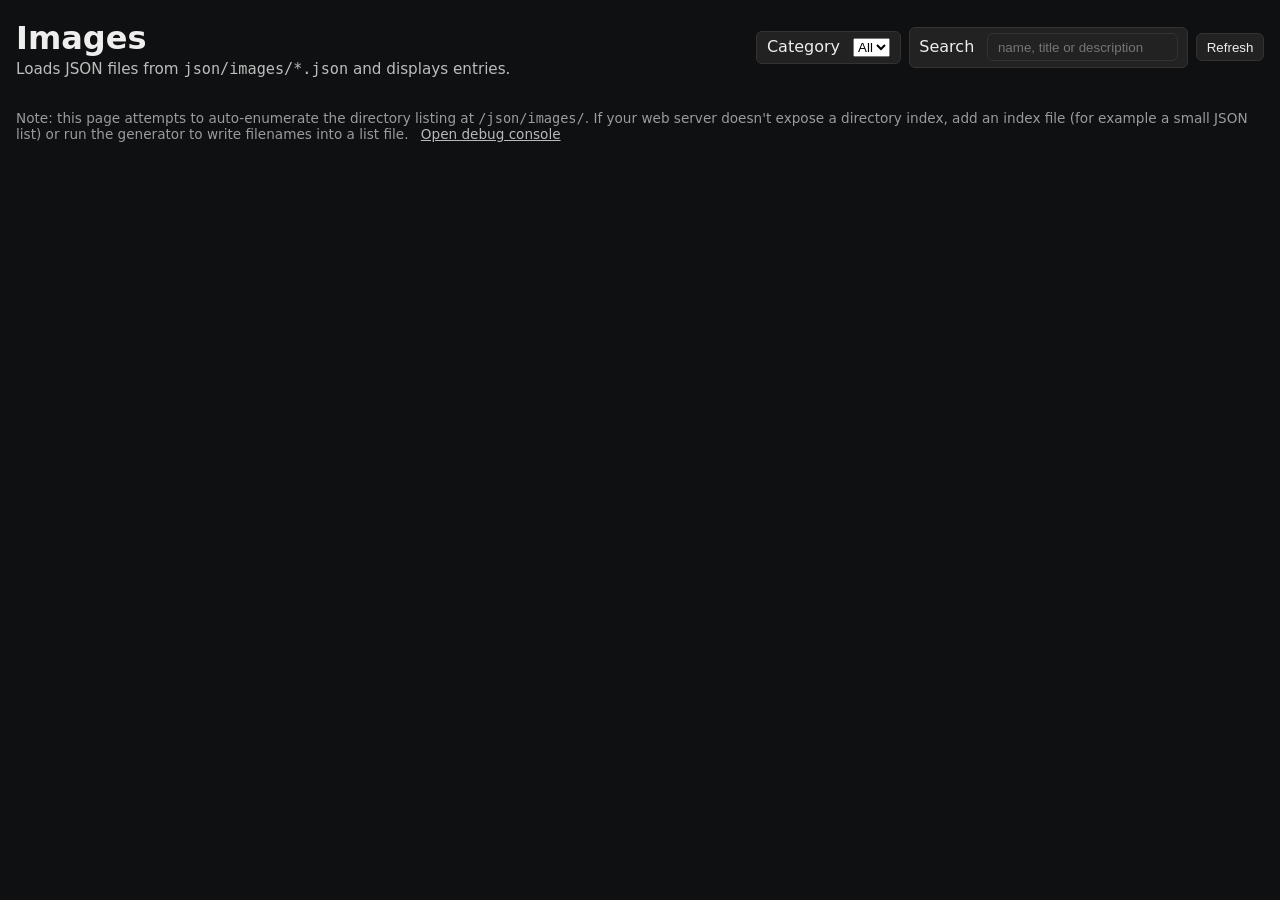
==== public_html/images.html @ 6b5423f5 "new file:   public_html/cgi-bin/admin.cgi new file:   public_html/cgi-bin/admin_footer.cgi new file:" ====
<!doctype html>
<html lang="en">

<head>
	<meta charset="utf-8" />
	<meta name="viewport" content="width=device-width,initial-scale=1" />
	<title>Images (json/images/*.json)</title>
	<style>
		:root {
			--bg: #0f1011;
			--card: #141416;
			--muted: #b9b9b9;
			--accent: #2ea44f
		}

		body {
			font-family: system-ui, -apple-system, Segoe UI, Roboto, Helvetica, Arial;
			background: var(--bg);
			color: #eee;
			margin: 0;
			padding: 1rem
		}

		header {
			display: flex;
			gap: 1rem;
			align-items: center;
			justify-content: space-between;
			flex-wrap: wrap
		}

		h1 {
			margin: .2rem 0
		}

		.controls {
			display: flex;
			gap: .5rem;
			align-items: center
		}

		.filter,
		input[type=search],
		button {
			background: #222;
			border: 1px solid #333;
			color: #eee;
			padding: .35rem .6rem;
			border-radius: 6px
		}

		.grid {
			margin-top: 1rem;
			display: grid;
			grid-template-columns: repeat(auto-fill, minmax(160px, 1fr));
			gap: 1rem
		}

		.card {
			background: var(--card);
			border-radius: 8px;
			padding: .75rem;
			text-align: center;
			min-height: 160px;
			display: flex;
			flex-direction: column;
			align-items: center;
			gap: .5rem
		}

		.card img {
			max-width: 100%;
			height: 100px;
			object-fit: contain;
			display: block
		}

		.meta {
			font-size: .85rem;
			color: var(--muted);
			word-break: break-word
		}

		.badge {
			background: #333;
			padding: .25rem .5rem;
			border-radius: 6px;
			font-size: .75rem;
			color: #ddd
		}

		.empty {
			color: #999;
			padding: 2rem 0;
			text-align: center
		}

		footer {
			margin-top: 1rem;
			color: #9b9b9b;
			font-size: .85rem
		}

		a.small {
			font-size: .85rem;
			color: var(--muted);
			display: inline-block;
			margin-left: .5rem
		}
	</style>
</head>

<body>
	<header>
		<div>
			<h1>Images</h1>
			<div style="color:#bdbdbd;font-size:.95rem">Loads JSON files from
				<code>json/images/*.json</code> and displays
				entries.</div>
		</div>

		<div class="controls">
			<label class="filter">Category
				<select id="categoryFilter" style="margin-left:.5rem">
					<option value="">All</option>
				</select>
			</label>

			<label class="filter">Search
				<input id="search" type="search" placeholder="name, title or description"
					style="margin-left:.5rem">
			</label>

			<button id="refresh" title="Reload data">Refresh</button>
		</div>
	</header>

	<main>
		<div id="grid" class="grid" aria-live="polite"></div>
		<div id="empty" class="empty" style="display:none">No images found.</div>
	</main>

	<footer>
		Note: this page attempts to auto-enumerate the directory listing at <code>/json/images/</code>.
		If your web server doesn't expose a directory index, add an index file (for example a small JSON list)
		or run the generator to write filenames into a list file.
		<a class="small" href="#" id="debugOpen">Open debug console</a>
	</footer>


</body>

</html>
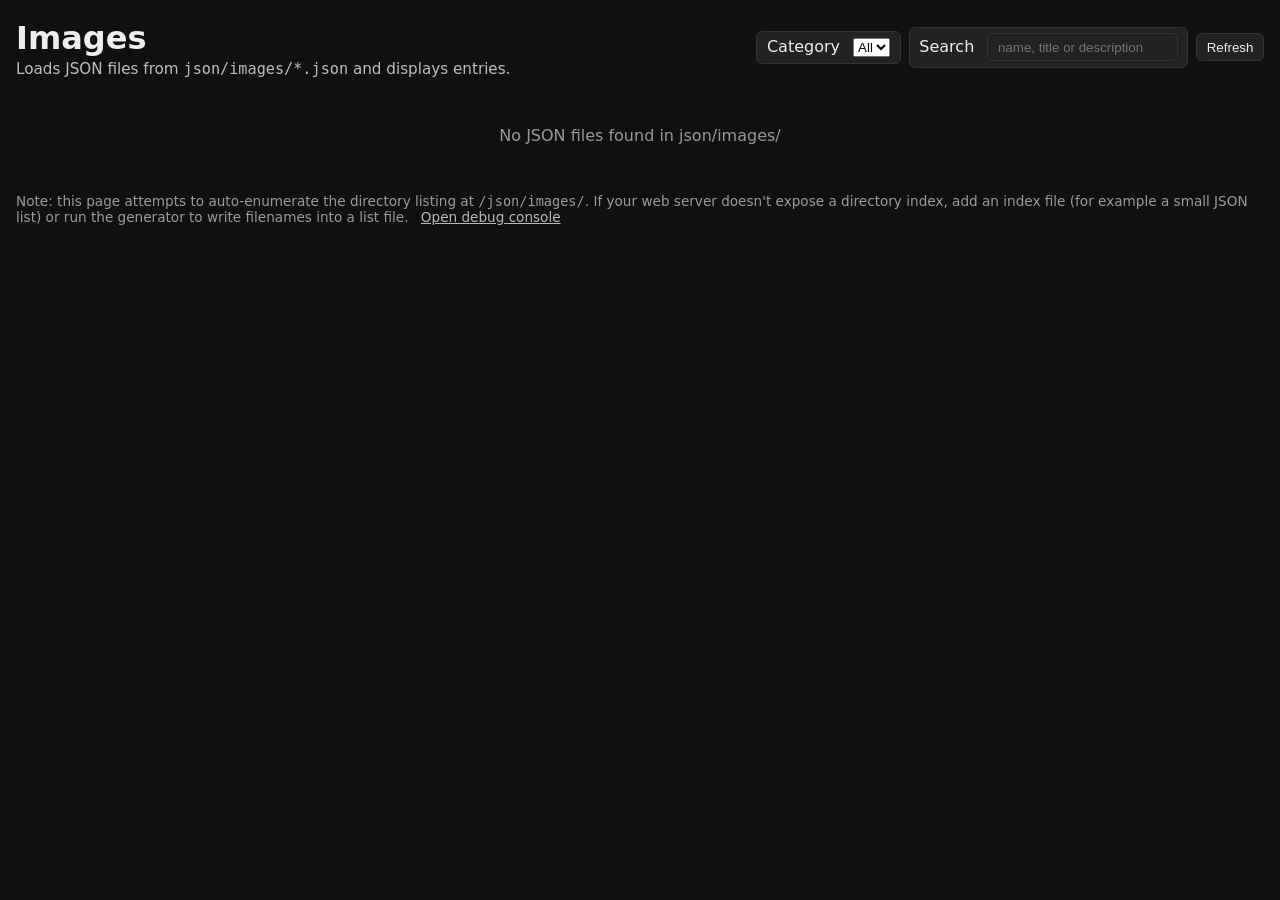
==== commit 2e4bb27e: "deleted:    public_html/cgi-bin/system.cgi modified:   public_html/images.html deleted:    public_ht" ====
--- a/public_html/images.html
+++ b/public_html/images.html
@@ -2,152 +2,329 @@
 <html lang="en">
 
 <head>
-	<meta charset="utf-8" />
-	<meta name="viewport" content="width=device-width,initial-scale=1" />
-	<title>Images (json/images/*.json)</title>
-	<style>
-		:root {
-			--bg: #0f1011;
-			--card: #141416;
-			--muted: #b9b9b9;
-			--accent: #2ea44f
-		}
-
-		body {
-			font-family: system-ui, -apple-system, Segoe UI, Roboto, Helvetica, Arial;
-			background: var(--bg);
-			color: #eee;
-			margin: 0;
-			padding: 1rem
-		}
-
-		header {
-			display: flex;
-			gap: 1rem;
-			align-items: center;
-			justify-content: space-between;
-			flex-wrap: wrap
-		}
-
-		h1 {
-			margin: .2rem 0
-		}
-
-		.controls {
-			display: flex;
-			gap: .5rem;
-			align-items: center
-		}
-
-		.filter,
-		input[type=search],
-		button {
-			background: #222;
-			border: 1px solid #333;
-			color: #eee;
-			padding: .35rem .6rem;
-			border-radius: 6px
-		}
-
-		.grid {
-			margin-top: 1rem;
-			display: grid;
-			grid-template-columns: repeat(auto-fill, minmax(160px, 1fr));
-			gap: 1rem
-		}
-
-		.card {
-			background: var(--card);
-			border-radius: 8px;
-			padding: .75rem;
-			text-align: center;
-			min-height: 160px;
-			display: flex;
-			flex-direction: column;
-			align-items: center;
-			gap: .5rem
-		}
-
-		.card img {
-			max-width: 100%;
-			height: 100px;
-			object-fit: contain;
-			display: block
-		}
-
-		.meta {
-			font-size: .85rem;
-			color: var(--muted);
-			word-break: break-word
-		}
-
-		.badge {
-			background: #333;
-			padding: .25rem .5rem;
-			border-radius: 6px;
-			font-size: .75rem;
-			color: #ddd
-		}
-
-		.empty {
-			color: #999;
-			padding: 2rem 0;
-			text-align: center
-		}
-
-		footer {
-			margin-top: 1rem;
-			color: #9b9b9b;
-			font-size: .85rem
-		}
-
-		a.small {
-			font-size: .85rem;
-			color: var(--muted);
-			display: inline-block;
-			margin-left: .5rem
-		}
-	</style>
+<meta charset="utf-8" />
+<meta name="viewport" content="width=device-width,initial-scale=1" />
+<title>Images (json/images/*.json)</title>
+<style>
+:root {
+--bg: #0f1011;
+--card: #141416;
+--muted: #b9b9b9;
+--accent: #2ea44f
+}
+
+body {
+font-family: system-ui, -apple-system, Segoe UI, Roboto, Helvetica, Arial;
+background: var(--bg);
+color: #eee;
+margin: 0;
+padding: 1rem
+}
+
+header {
+display: flex;
+gap: 1rem;
+align-items: center;
+justify-content: space-between;
+flex-wrap: wrap
+}
+
+h1 {
+margin: .2rem 0
+}
+
+.controls {
+display: flex;
+gap: .5rem;
+align-items: center
+}
+
+.filter,
+input[type=search],
+button {
+background: #222;
+border: 1px solid #333;
+color: #eee;
+padding: .35rem .6rem;
+border-radius: 6px
+}
+
+.grid {
+margin-top: 1rem;
+display: grid;
+grid-template-columns: repeat(auto-fill, minmax(160px, 1fr));
+gap: 1rem
+}
+
+.card {
+background: var(--card);
+border-radius: 8px;
+padding: .75rem;
+text-align: center;
+min-height: 160px;
+display: flex;
+flex-direction: column;
+align-items: center;
+gap: .5rem
+}
+
+.card img {
+max-width: 100%;
+height: 100px;
+object-fit: contain;
+display: block
+}
+
+.meta {
+font-size: .85rem;
+color: var(--muted);
+word-break: break-word
+}
+
+.badge {
+background: #333;
+padding: .25rem .5rem;
+border-radius: 6px;
+font-size: .75rem;
+color: #ddd
+}
+
+.empty {
+color: #999;
+padding: 2rem 0;
+text-align: center
+}
+
+footer {
+margin-top: 1rem;
+color: #9b9b9b;
+font-size: .85rem
+}
+
+a.small {
+font-size: .85rem;
+color: var(--muted);
+display: inline-block;
+margin-left: .5rem
+}
+</style>
 </head>
 
 <body>
-	<header>
-		<div>
-			<h1>Images</h1>
-			<div style="color:#bdbdbd;font-size:.95rem">Loads JSON files from
-				<code>json/images/*.json</code> and displays
-				entries.</div>
-		</div>
-
-		<div class="controls">
-			<label class="filter">Category
-				<select id="categoryFilter" style="margin-left:.5rem">
-					<option value="">All</option>
-				</select>
-			</label>
-
-			<label class="filter">Search
-				<input id="search" type="search" placeholder="name, title or description"
-					style="margin-left:.5rem">
-			</label>
-
-			<button id="refresh" title="Reload data">Refresh</button>
-		</div>
-	</header>
-
-	<main>
-		<div id="grid" class="grid" aria-live="polite"></div>
-		<div id="empty" class="empty" style="display:none">No images found.</div>
-	</main>
-
-	<footer>
-		Note: this page attempts to auto-enumerate the directory listing at <code>/json/images/</code>.
-		If your web server doesn't expose a directory index, add an index file (for example a small JSON list)
-		or run the generator to write filenames into a list file.
-		<a class="small" href="#" id="debugOpen">Open debug console</a>
-	</footer>
-
-
+<header>
+<div>
+<h1>Images</h1>
+<div style="color:#bdbdbd;font-size:.95rem">Loads JSON files from <code>json/images/*.json</code> and displays
+	entries.</div>
+</div>
+
+<div class="controls">
+<label class="filter">Category
+	<select id="categoryFilter" style="margin-left:.5rem">
+	<option value="">All</option>
+	</select>
+</label>
+
+<label class="filter">Search
+	<input id="search" type="search" placeholder="name, title or description" style="margin-left:.5rem">
+</label>
+
+<button id="refresh" title="Reload data">Refresh</button>
+</div>
+</header>
+
+<main>
+<div id="grid" class="grid" aria-live="polite"></div>
+<div id="empty" class="empty" style="display:none">No images found.</div>
+</main>
+
+<footer>
+Note: this page attempts to auto-enumerate the directory listing at <code>/json/images/</code>.
+If your web server doesn't expose a directory index, add an index file (for example a small JSON list)
+or run the generator to write filenames into a list file.
+<a class="small" href="#" id="debugOpen">Open debug console</a>
+</footer>
+
+<script>
+(async () => {
+const DIR = 'json/images/';                // relative to web root
+const FALLBACKS = ['json/images/index.json', 'json/images/list.json', 'json/logos.json', 'json/logos.json'];
+const grid = document.getElementById('grid');
+const empty = document.getElementById('empty');
+const categorySelect = document.getElementById('categoryFilter');
+const searchInput = document.getElementById('search');
+const refreshBtn = document.getElementById('refresh');
+
+function normalize(s) { return (s || '').toString().toLowerCase(); }
+
+// Try to fetch directory listing. Many simple servers (python -m http.server, nginx autoindex) return HTML
+async function fetchDirectoryJsonFiles() {
+	try {
+	const res = await fetch(DIR, { cache: 'no-cache' });
+	if (!res.ok) throw new Error('Directory listing not available: ' + res.status);
+	const ct = res.headers.get('content-type') || '';
+	if (ct.includes('text/html')) {
+	const text = await res.text();
+	const doc = new DOMParser().parseFromString(text, 'text/html');
+	const hrefs = Array.from(doc.querySelectorAll('a'))
+	.map(a => a.getAttribute('href'))
+	.filter(h => h && h.toLowerCase().endsWith('.json'));
+	// normalize to relative paths (json/images/filename)
+	const files = hrefs.map(h => {
+	try {
+		const url = new URL(h, location.origin + '/' + DIR);
+		return url.pathname.replace(/^\//, ''); // remove leading slash so fetch('json/images/..') works
+	} catch (e) {
+		// fallback: join
+		return DIR + h.replace(/^\.\/|^\//, '');
+	}
+	});
+	return Array.from(new Set(files));
+	} else if (ct.includes('application/json')) {
+	// Server returned JSON for the directory - could be a list of filenames or an array of objects.
+	const j = await res.json();
+	if (Array.isArray(j) && j.length && typeof j[0] === 'string') {
+	return j.map(fn => (fn.startsWith('json/') ? fn : DIR + fn));
+	}
+	// Not a filename list - no directory file list available
+	return [];
+	} else {
+	return [];
+	}
+	} catch (err) {
+	console.debug('fetchDirectoryJsonFiles failed:', err);
+	return [];
+	}
+}
+
+// Try fallbacks if directory listing unavailable
+async function findFiles() {
+	let files = await fetchDirectoryJsonFiles();
+	if (files.length > 0) return files;
+	for (const fb of FALLBACKS) {
+	try {
+	const r = await fetch(fb, { cache: 'no-cache' });
+	if (!r.ok) continue;
+	// If fallback is index JSON containing an array of filenames
+	const j = await r.json();
+	if (Array.isArray(j) && j.length && typeof j[0] === 'string') {
+	return j.map(fn => (fn.startsWith('json/') ? fn : DIR + fn));
+	}
+	// If the fallback is actually the desired content (array of image entries), return this file
+	if (Array.isArray(j) && j.length && (j[0].name || j[0].svg || j[0].category)) {
+	return [fb];
+	}
+	} catch (e) {
+	// ignore and continue
+	}
+	}
+	return [];
+}
+
+async function loadAll() {
+	grid.innerHTML = '';
+	empty.style.display = 'none';
+	const files = await findFiles();
+	if (!files || files.length === 0) {
+	empty.textContent = 'No JSON files found in ' + DIR;
+	empty.style.display = 'block';
+	return [];
+	}
+
+	const merged = [];
+	for (const f of files) {
+	try {
+	const res = await fetch(f + (f.includes('?') ? '&' : '?') + '_=' + Date.now(), { cache: 'no-cache' });
+	if (!res.ok) { console.warn('failed to fetch', f, res.status); continue; }
+	const data = await res.json();
+	if (Array.isArray(data)) merged.push(...data);
+	else if (data && typeof data === 'object') merged.push(data);
+	} catch (err) {
+	console.warn('failed to load json', f, err);
+	}
+	}
+	// keep unique by name (last wins)
+	const byName = new Map();
+	for (const it of merged) {
+	if (!it || !it.name) continue;
+	byName.set(it.name, it);
+	}
+	const items = Array.from(byName.values());
+	window._IMAGES_CACHE = items;
+	populateCategorySelect(items);
+	render(items);
+	return items;
+}
+
+function populateCategorySelect(items) {
+	const cats = Array.from(new Set(items.map(i => i.category || 'other'))).sort();
+	// preserve first "All" option
+	while (categorySelect.options.length > 1) categorySelect.remove(1);
+	for (const c of cats) {
+	const opt = document.createElement('option'); opt.value = c; opt.textContent = c;
+	categorySelect.appendChild(opt);
+	}
+}
+
+function render(items) {
+	grid.innerHTML = '';
+	if (!items || items.length === 0) {
+	empty.textContent = 'No images matched your filters.';
+	empty.style.display = 'block';
+	return;
+	}
+	empty.style.display = 'none';
+	for (const it of items) {
+	const card = document.createElement('div'); card.className = 'card';
+	const img = document.createElement('img');
+	// pick a thumbnail: first PNG path (web) else svg (web)
+	let src = '';
+	if (Array.isArray(it.pngs) && it.pngs.length) {
+	src = it.pngs[0].path;
+	} else if (it.svg) {
+	src = it.svg;
+	}
+	img.src = src;
+	img.alt = it.name || '';
+	img.loading = 'lazy';
+	const meta = document.createElement('div'); meta.className = 'meta';
+	const title = document.createElement('div'); title.innerHTML = '<strong>' + (it.name || '') + '</strong>';
+	const subt = document.createElement('div'); subt.textContent = (it.svg_meta && it.svg_meta.title) ? it.svg_meta.title : '';
+	const badge = document.createElement('div'); badge.className = 'badge'; badge.textContent = it.category || '';
+	meta.appendChild(title); meta.appendChild(subt); meta.appendChild(badge);
+	card.appendChild(img); card.appendChild(meta);
+	grid.appendChild(card);
+	}
+}
+
+function applyFilters() {
+	const q = normalize(searchInput.value);
+	const cat = categorySelect.value;
+	const items = window._IMAGES_CACHE || [];
+	const filtered = items.filter(it => {
+	if (cat && (it.category || '') !== cat) return false;
+	if (!q) return true;
+	return normalize(it.name).includes(q) ||
+	normalize((it.svg_meta && it.svg_meta.title) || '').includes(q) ||
+	normalize((it.svg_meta && it.svg_meta.desc) || '').includes(q);
+	});
+	render(filtered);
+}
+
+refreshBtn.addEventListener('click', async () => {
+	await loadAll();
+});
+searchInput.addEventListener('input', applyFilters);
+categorySelect.addEventListener('change', applyFilters);
+
+// debug link to open console easily (focuses console in browsers with devtools open)
+document.getElementById('debugOpen').addEventListener('click', (e) => { e.preventDefault(); console.log('DEBUG: _IMAGES_CACHE', window._IMAGES_CACHE); alert('See console for debug info.'); });
+
+// initial load
+await loadAll();
+
+})();
+</script>
 </body>
 
-</html>+</html>
